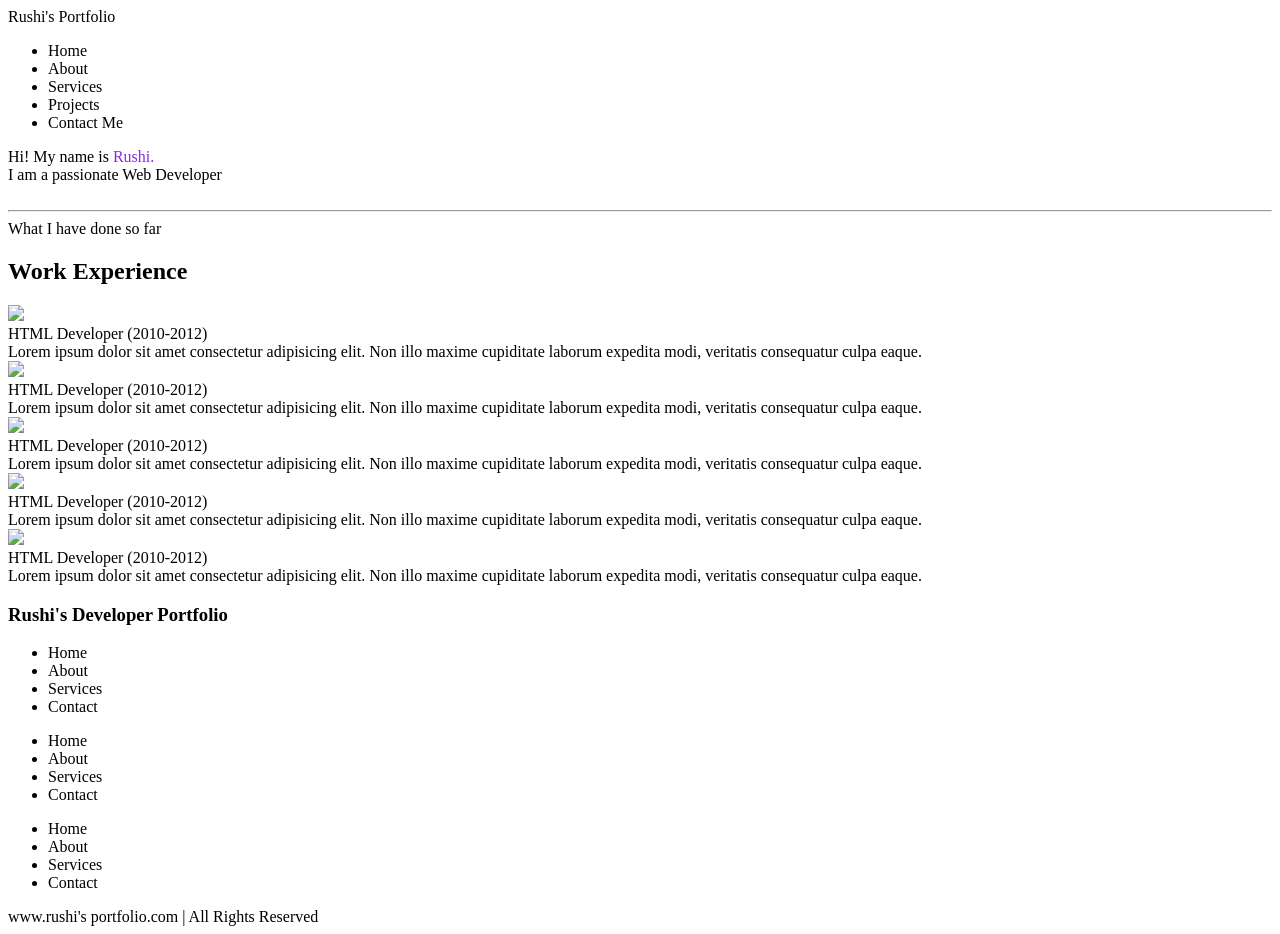
==== index.html @ 5aaa737a "Add files via upload" ====
<!doctype html>
<html lang="en">
  <head>
    <meta charset="UTF-8" />
    <meta name="viewport" content="width=device-width, initial-scale=1.0" />
    <title>Document</title>
    <link rel="stylesheet" href="style.css" />
  </head>
  <body>
    <div class="portfolio">
      <div class="left">Rushi's Portfolio</div>
      <div class="right">
        <ul>
          <li>Home</li>
          <li>About</li>
          <li>Services</li>
          <li>Projects</li>
          <li>Contact Me</li>
        </ul>
      </div>
    </div>
    <main>
      <section class="firstsection">
        <div class="leftsection">
          Hi! My name is <span style="color: blueviolet">Rushi.</span>
          <div>I am a passionate Web Developer</div>
        </div>
        <div class="rightsection">
          <img src="image4.jpg" alt="" />
        </div>
      </section>
      <hr />
      <section class="secondSection">
        <span class="text-grey"> What I have done so far</span>
        <h2>Work Experience</h2>

        <div class="box">
          <div class="vertical">
            <img class="image-top" src="emploee3.jpg" />
            <div class="vertical-title">HTML Developer (2010-2012)</div>
            <div class="vertical-desc">
              Lorem ipsum dolor sit amet consectetur adipisicing elit. Non illo
              maxime cupiditate laborum expedita modi, veritatis consequatur
              culpa eaque.
            </div>
          </div>
          <div class="vertical">
            <img class="image-top" src="emploee3.jpg" />
            <div class="vertical-title">HTML Developer (2010-2012)</div>
            <div class="vertical-desc">
              Lorem ipsum dolor sit amet consectetur adipisicing elit. Non illo
              maxime cupiditate laborum expedita modi, veritatis consequatur
              culpa eaque.
            </div>
          </div>
          <div class="vertical">
            <img class="image-top" src="emploee3.jpg" />
            <div class="vertical-title">HTML Developer (2010-2012)</div>
            <div class="vertical-desc">
              Lorem ipsum dolor sit amet consectetur adipisicing elit. Non illo
              maxime cupiditate laborum expedita modi, veritatis consequatur
              culpa eaque.
            </div>
          </div>
          <div class="vertical">
            <img class="image-top" src="emploee3.jpg" />
            <div class="vertical-title">HTML Developer (2010-2012)</div>
            <div class="vertical-desc">
              Lorem ipsum dolor sit amet consectetur adipisicing elit. Non illo
              maxime cupiditate laborum expedita modi, veritatis consequatur
              culpa eaque.
            </div>
          </div>
          <div class="vertical">
            <img class="image-top" src="emploee3.jpg" />
            <div class="vertical-title">HTML Developer (2010-2012)</div>
            <div class="vertical-desc">
              Lorem ipsum dolor sit amet consectetur adipisicing elit. Non illo
              maxime cupiditate laborum expedita modi, veritatis consequatur
              culpa eaque.
            </div>
          </div>
        </div>
      </section>
    </main>

    <footer>
        <div class="footer">
            <div class="footer-first">
                <h3>Rushi's Developer Portfolio</h3>
            </div>
            <div class="footer-second">
                <ul>
                    <li>Home</li>
                    <li>About</li>
                    <li>Services</li>
                    <li>Contact</li>
                </ul>
            </div>
            <div class="footer-third">
                <ul>
                    <li>Home</li>
                    <li>About</li>
                    <li>Services</li>
                    <li>Contact</li>
                </ul>
            </div>
            <div class="footer-fourth">
                <ul>
                    <li>Home</li>
                    <li>About</li>
                    <li>Services</li>
                    <li>Contact</li>
                </ul>
            </div>
        </div>
        <div class="footer-rights">
            www.rushi's portfolio.com | All Rights Reserved
        </div>
    </footer>

    <script src="app.js"></script>
  </body>
</html>
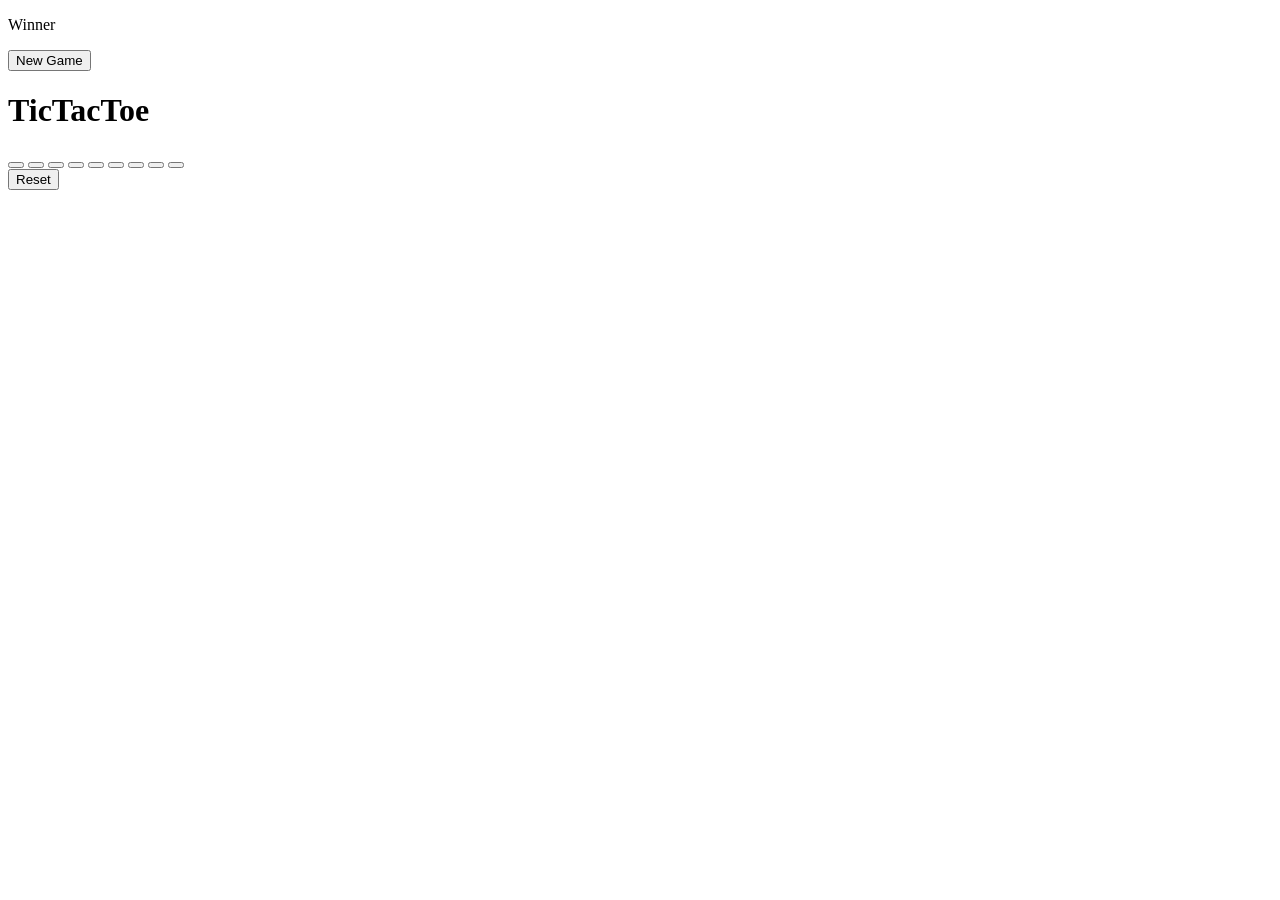
==== commit 5d3ecbaa: "added index file" ====
--- a/index.html
+++ b/index.html
@@ -1,124 +1,36 @@
-<!doctype html>
+<!DOCTYPE html>
 <html lang="en">
-  <head>
-    <meta charset="UTF-8" />
-    <meta name="viewport" content="width=device-width, initial-scale=1.0" />
-    <title>Document</title>
-    <link rel="stylesheet" href="style.css" />
-  </head>
-  <body>
-    <div class="portfolio">
-      <div class="left">Rushi's Portfolio</div>
-      <div class="right">
-        <ul>
-          <li>Home</li>
-          <li>About</li>
-          <li>Services</li>
-          <li>Projects</li>
-          <li>Contact Me</li>
-        </ul>
-      </div>
+<head>
+    <meta charset="UTF-8">
+    <meta name="viewport" content="width=device-width, initial-scale=1.0">
+    <title>TicTacToe</title>
+    <link rel="stylesheet" href="style.css">
+</head>
+<body>
+    <div class="msg-container hide" >
+        <p id="msg">Winner</p>
+        <button id="new-btn">New Game</button>
     </div>
     <main>
-      <section class="firstsection">
-        <div class="leftsection">
-          Hi! My name is <span style="color: blueviolet">Rushi.</span>
-          <div>I am a passionate Web Developer</div>
+        <h1>TicTacToe</h1>
+        <div class="container">
+            <div class="game">
+                <button class="box"></button>
+                <button class="box"></button>
+                <button class="box"></button>
+                <button class="box"></button>
+                <button class="box"></button>
+                <button class="box"></button>
+                <button class="box"></button>
+                <button class="box"></button>
+                <button class="box"></button>
+                
+
+            </div>
+
         </div>
-        <div class="rightsection">
-          <img src="image4.jpg" alt="" />
-        </div>
-      </section>
-      <hr />
-      <section class="secondSection">
-        <span class="text-grey"> What I have done so far</span>
-        <h2>Work Experience</h2>
-
-        <div class="box">
-          <div class="vertical">
-            <img class="image-top" src="emploee3.jpg" />
-            <div class="vertical-title">HTML Developer (2010-2012)</div>
-            <div class="vertical-desc">
-              Lorem ipsum dolor sit amet consectetur adipisicing elit. Non illo
-              maxime cupiditate laborum expedita modi, veritatis consequatur
-              culpa eaque.
-            </div>
-          </div>
-          <div class="vertical">
-            <img class="image-top" src="emploee3.jpg" />
-            <div class="vertical-title">HTML Developer (2010-2012)</div>
-            <div class="vertical-desc">
-              Lorem ipsum dolor sit amet consectetur adipisicing elit. Non illo
-              maxime cupiditate laborum expedita modi, veritatis consequatur
-              culpa eaque.
-            </div>
-          </div>
-          <div class="vertical">
-            <img class="image-top" src="emploee3.jpg" />
-            <div class="vertical-title">HTML Developer (2010-2012)</div>
-            <div class="vertical-desc">
-              Lorem ipsum dolor sit amet consectetur adipisicing elit. Non illo
-              maxime cupiditate laborum expedita modi, veritatis consequatur
-              culpa eaque.
-            </div>
-          </div>
-          <div class="vertical">
-            <img class="image-top" src="emploee3.jpg" />
-            <div class="vertical-title">HTML Developer (2010-2012)</div>
-            <div class="vertical-desc">
-              Lorem ipsum dolor sit amet consectetur adipisicing elit. Non illo
-              maxime cupiditate laborum expedita modi, veritatis consequatur
-              culpa eaque.
-            </div>
-          </div>
-          <div class="vertical">
-            <img class="image-top" src="emploee3.jpg" />
-            <div class="vertical-title">HTML Developer (2010-2012)</div>
-            <div class="vertical-desc">
-              Lorem ipsum dolor sit amet consectetur adipisicing elit. Non illo
-              maxime cupiditate laborum expedita modi, veritatis consequatur
-              culpa eaque.
-            </div>
-          </div>
-        </div>
-      </section>
+        <button id="reset">Reset</button>
     </main>
-
-    <footer>
-        <div class="footer">
-            <div class="footer-first">
-                <h3>Rushi's Developer Portfolio</h3>
-            </div>
-            <div class="footer-second">
-                <ul>
-                    <li>Home</li>
-                    <li>About</li>
-                    <li>Services</li>
-                    <li>Contact</li>
-                </ul>
-            </div>
-            <div class="footer-third">
-                <ul>
-                    <li>Home</li>
-                    <li>About</li>
-                    <li>Services</li>
-                    <li>Contact</li>
-                </ul>
-            </div>
-            <div class="footer-fourth">
-                <ul>
-                    <li>Home</li>
-                    <li>About</li>
-                    <li>Services</li>
-                    <li>Contact</li>
-                </ul>
-            </div>
-        </div>
-        <div class="footer-rights">
-            www.rushi's portfolio.com | All Rights Reserved
-        </div>
-    </footer>
-
-    <script src="app.js"></script>
-  </body>
-</html>
+ <script src="script.js"></script>   
+</body>
+</html>
